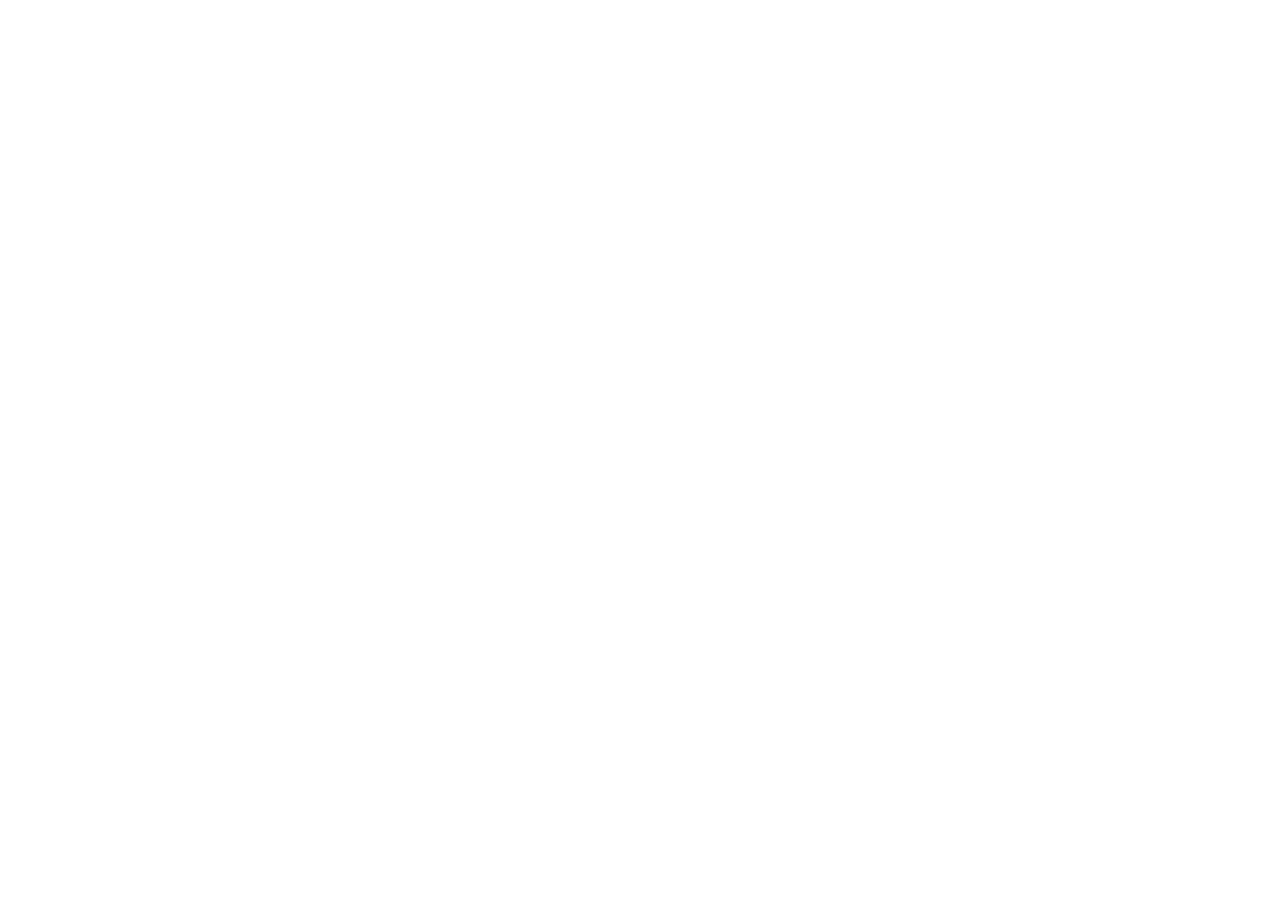
==== details.html @ c6893b9b "Add files via upload" ====
<!-- details.html -->
<!DOCTYPE html>
<html lang="en">
<head>
    <meta charset="UTF-8">
    <meta name="viewport" content="width=device-width, initial-scale=1.0">
    <title>Pokemon Details</title>
    <style>
        /* Add your styling for Pokemon details here */
    </style>
</head>
<body>
    <div id="detailsContainer">
        <!-- Pokemon details will be displayed here -->
    </div>

    <script src="details.js"></script>
</body>
</html>
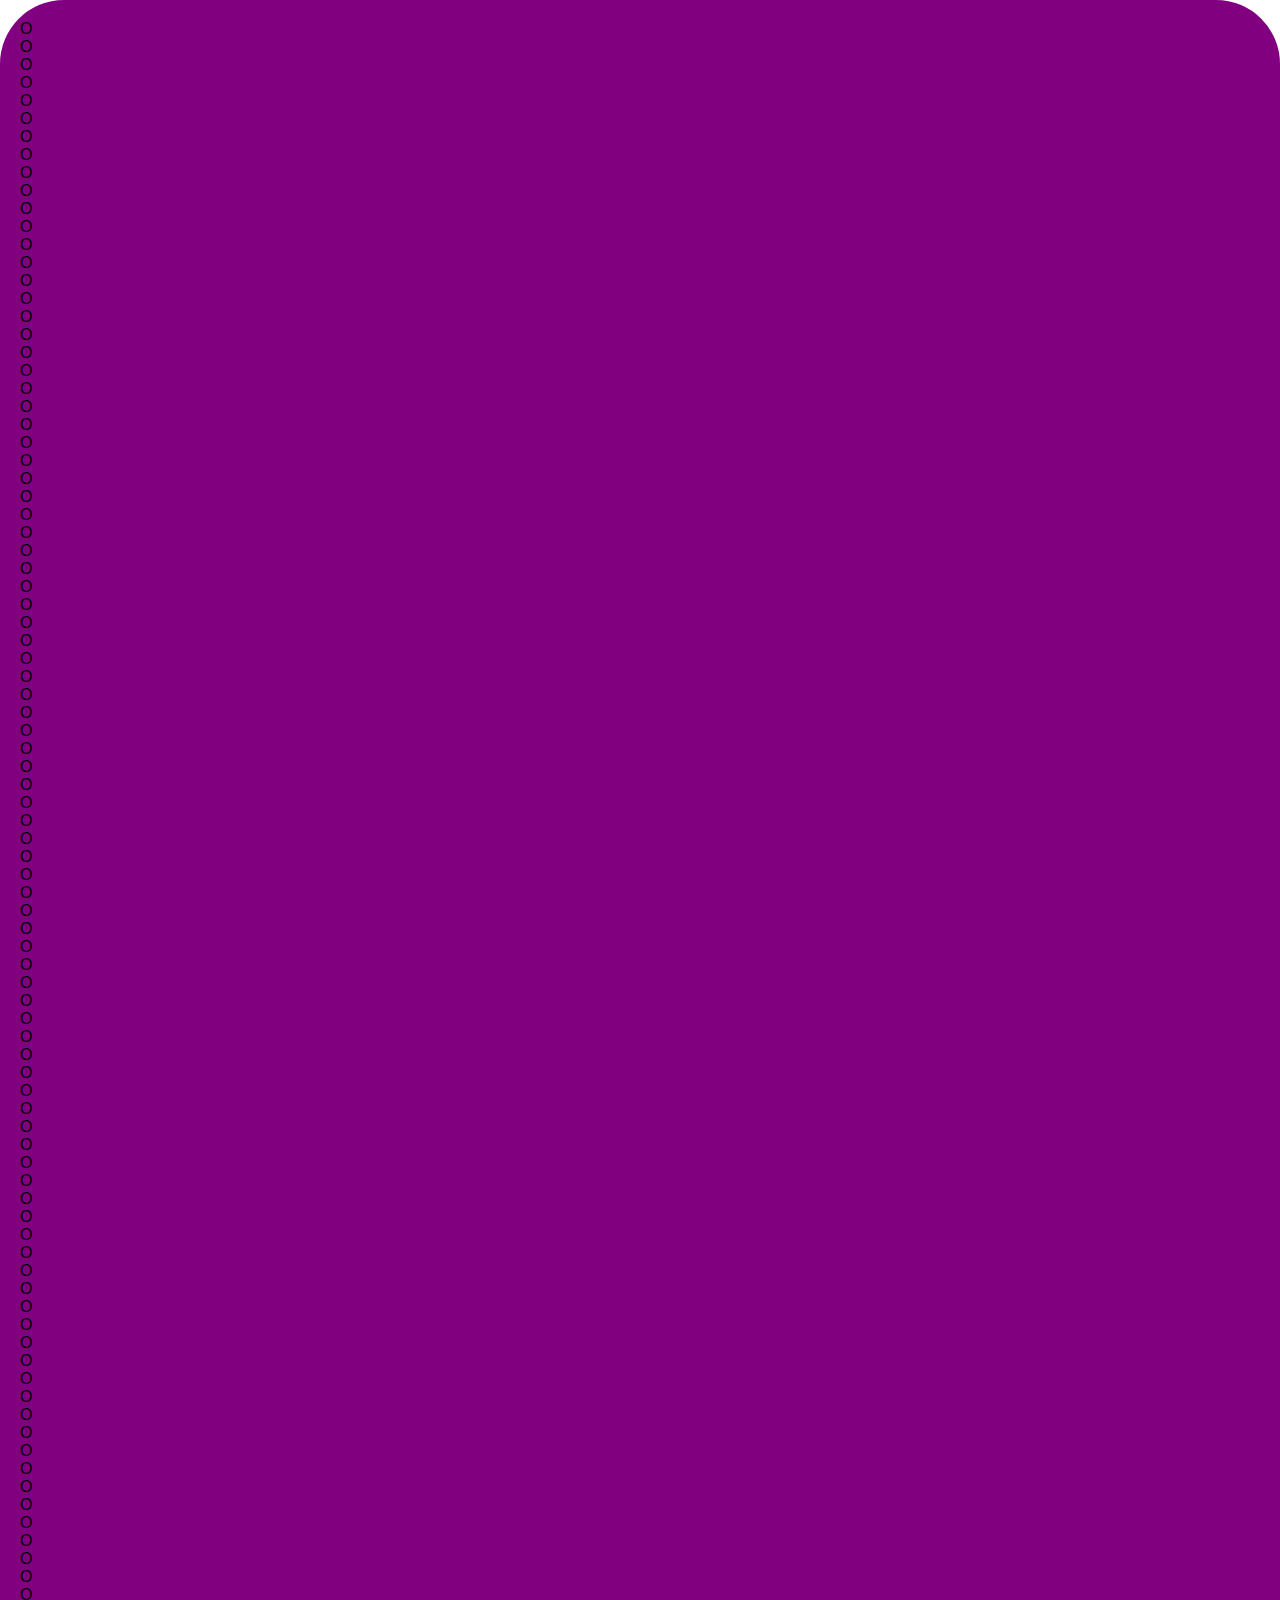
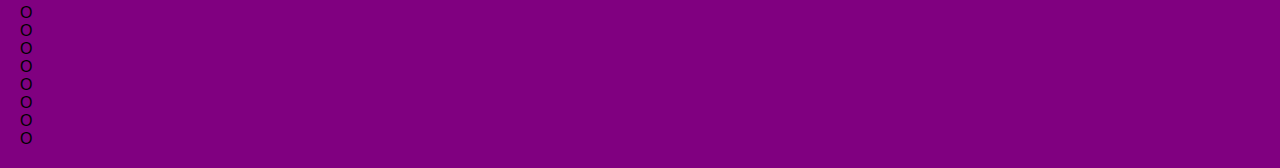
==== commit 37fec1ad: "Add files via upload" ====
--- a/details.html
+++ b/details.html
@@ -4,14 +4,116 @@
 <head>
     <meta charset="UTF-8">
     <meta name="viewport" content="width=device-width, initial-scale=1.0">
-    <title>Pokemon Details</title>
+    <title>Pokemon</title>
+    <link rel="stylesheet" href="details.css">
     <style>
         /* Add your styling for Pokemon details here */
     </style>
 </head>
 <body>
+    <header>
+        
+    </header>
     <div id="detailsContainer">
         <!-- Pokemon details will be displayed here -->
+        <footer style="background-color: purple; padding: 20px;">
+            <p>O</p>
+            <p>O</p>
+            <p>O</p>
+            <p>O</p>
+            <p>O</p>
+            <p>O</p>
+            <p>O</p>
+            <p>O</p>
+            <p>O</p>
+            <p>O</p>
+            <p>O</p>
+            <p>O</p>
+            <p>O</p>
+            <p>O</p>
+            <p>O</p>
+            <p>O</p>
+            <p>O</p>
+            <p>O</p>
+            <p>O</p>
+            <p>O</p>
+            <p>O</p>
+            <p>O</p>
+            <p>O</p>
+            <p>O</p>
+            <p>O</p>
+            <p>O</p>
+            <p>O</p>
+            <p>O</p>
+            <p>O</p>
+            <p>O</p>
+            <p>O</p>
+            <p>O</p>
+            <p>O</p>
+            <p>O</p>
+            <p>O</p>
+            <p>O</p>
+            <p>O</p>
+            <p>O</p>
+            <p>O</p>
+            <p>O</p>
+            <p>O</p>
+            <p>O</p>
+            <p>O</p>
+            <p>O</p>
+            <p>O</p>
+            <p>O</p>
+            <p>O</p>
+            <p>O</p>
+            <p>O</p>
+            <p>O</p>
+            <p>O</p>
+            <p>O</p>
+            <p>O</p>
+            <p>O</p>
+            <p>O</p>
+            <p>O</p>
+            <p>O</p>
+            <p>O</p>
+            <p>O</p>
+            <p>O</p>
+            <p>O</p>
+            <p>O</p>
+            <p>O</p>
+            <p>O</p>
+            <p>O</p>
+            <p>O</p>
+            <p>O</p>
+            <p>O</p>
+            <p>O</p>
+            <p>O</p>
+            <p>O</p>
+            <p>O</p>
+            <p>O</p>
+            <p>O</p>
+            <p>O</p>
+            <p>O</p>
+            <p>O</p>
+            <p>O</p>
+            <p>O</p>
+            <p>O</p>
+            <p>O</p>
+            <p>O</p>
+            <p>O</p>
+            <p>O</p>
+            <p>O</p>
+            <p>O</p>
+            <p>O</p>
+            <p>O</p>
+            <p>O</p>
+            <p>O</p>
+            <p>O</p>
+            <p>O</p>
+            <p>O</p>
+            <p>O</p>
+            <p>O</p>
+            <p>O</p>
+        </footer>
     </div>
 
     <script src="details.js"></script>
--- a/details.css
+++ b/details.css
@@ -0,0 +1,51 @@
+* {
+    box-sizing: border-box;
+    margin: 0px;
+    padding: 0;
+    font-family: 'Lato', sans-serif;
+}
+
+.fire {
+    background-color: #FFA07A;
+}
+
+.water {
+    background-color: #ADD8E6;
+}
+
+.grass {
+    background-color: #98FB98;
+}
+
+.name {
+    justify-content: space-between;
+    display: flex;
+    font-size: 28px;
+}
+
+button {
+    font-size: 28px;
+    padding-left: 5px;
+    padding-right: 5px;
+}
+
+.tipo {
+    font-size: 20px;
+    background-color: rgba(0, 0, 0, 0.15);
+    padding: 2px 13px;
+    border-radius: 8px;
+    font-weight: bold;
+    max-width: fit-content;
+}
+
+.pokemon {
+    display: flex;
+    justify-content: center;
+    margin-top: 60px;
+    height: 480px;
+}
+
+footer {
+    
+    border-radius: 64px 64px 0px 0px;
+}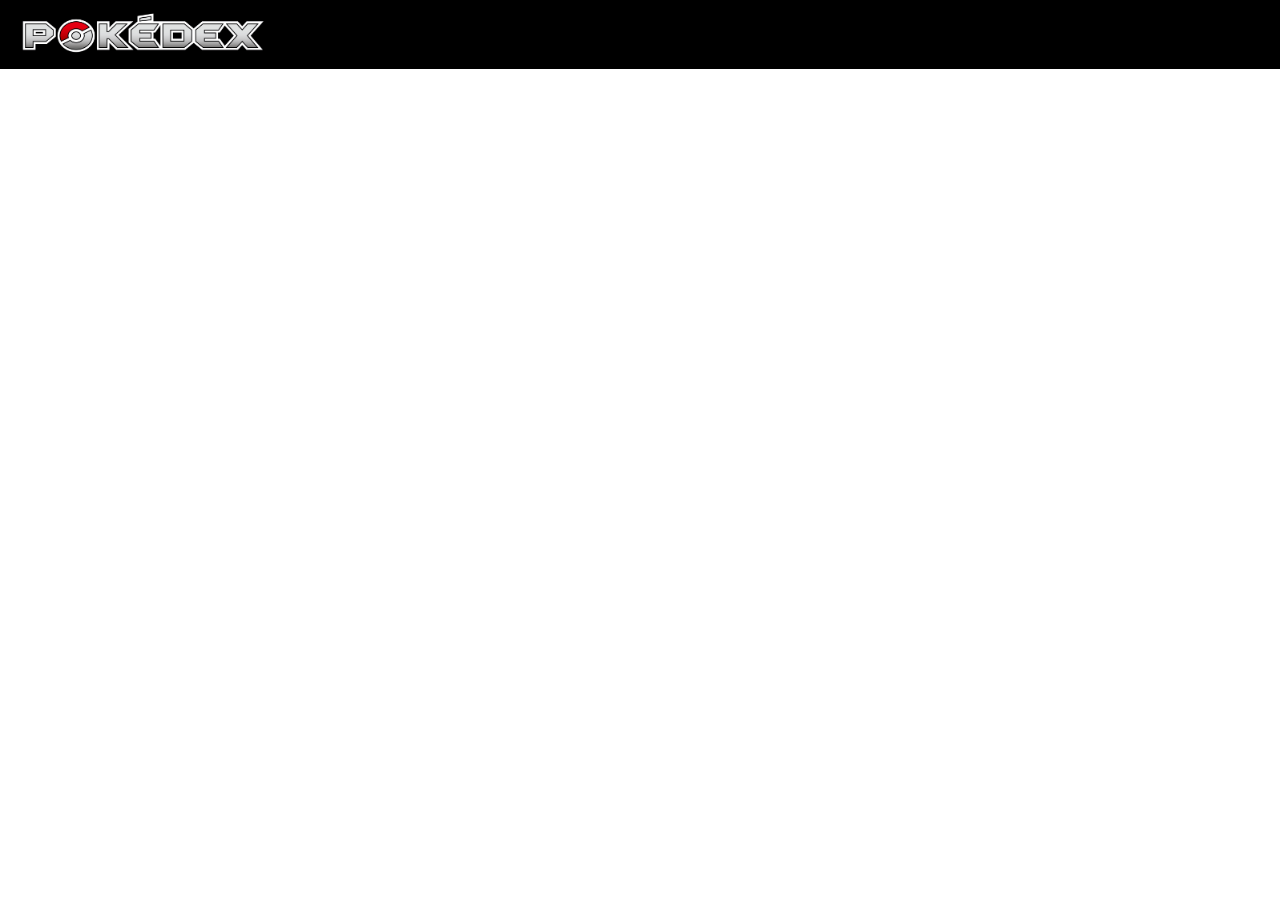
==== commit 44b1bbb8: "Add files via upload" ====
--- a/details.html
+++ b/details.html
@@ -1,121 +1,27 @@
 <!-- details.html -->
 <!DOCTYPE html>
 <html lang="en">
+
 <head>
     <meta charset="UTF-8">
     <meta name="viewport" content="width=device-width, initial-scale=1.0">
+    <link rel="stylesheet" href="details.css">
+    <link rel="icon" href="pokedex.jpg">
     <title>Pokemon</title>
-    <link rel="stylesheet" href="details.css">
     <style>
         /* Add your styling for Pokemon details here */
     </style>
 </head>
+
 <body>
     <header>
-        
+        <a class="logo" href="/index.html"><img src="original.png"></a>
     </header>
     <div id="detailsContainer">
         <!-- Pokemon details will be displayed here -->
-        <footer style="background-color: purple; padding: 20px;">
-            <p>O</p>
-            <p>O</p>
-            <p>O</p>
-            <p>O</p>
-            <p>O</p>
-            <p>O</p>
-            <p>O</p>
-            <p>O</p>
-            <p>O</p>
-            <p>O</p>
-            <p>O</p>
-            <p>O</p>
-            <p>O</p>
-            <p>O</p>
-            <p>O</p>
-            <p>O</p>
-            <p>O</p>
-            <p>O</p>
-            <p>O</p>
-            <p>O</p>
-            <p>O</p>
-            <p>O</p>
-            <p>O</p>
-            <p>O</p>
-            <p>O</p>
-            <p>O</p>
-            <p>O</p>
-            <p>O</p>
-            <p>O</p>
-            <p>O</p>
-            <p>O</p>
-            <p>O</p>
-            <p>O</p>
-            <p>O</p>
-            <p>O</p>
-            <p>O</p>
-            <p>O</p>
-            <p>O</p>
-            <p>O</p>
-            <p>O</p>
-            <p>O</p>
-            <p>O</p>
-            <p>O</p>
-            <p>O</p>
-            <p>O</p>
-            <p>O</p>
-            <p>O</p>
-            <p>O</p>
-            <p>O</p>
-            <p>O</p>
-            <p>O</p>
-            <p>O</p>
-            <p>O</p>
-            <p>O</p>
-            <p>O</p>
-            <p>O</p>
-            <p>O</p>
-            <p>O</p>
-            <p>O</p>
-            <p>O</p>
-            <p>O</p>
-            <p>O</p>
-            <p>O</p>
-            <p>O</p>
-            <p>O</p>
-            <p>O</p>
-            <p>O</p>
-            <p>O</p>
-            <p>O</p>
-            <p>O</p>
-            <p>O</p>
-            <p>O</p>
-            <p>O</p>
-            <p>O</p>
-            <p>O</p>
-            <p>O</p>
-            <p>O</p>
-            <p>O</p>
-            <p>O</p>
-            <p>O</p>
-            <p>O</p>
-            <p>O</p>
-            <p>O</p>
-            <p>O</p>
-            <p>O</p>
-            <p>O</p>
-            <p>O</p>
-            <p>O</p>
-            <p>O</p>
-            <p>O</p>
-            <p>O</p>
-            <p>O</p>
-            <p>O</p>
-            <p>O</p>
-            <p>O</p>
-            <p>O</p>
-        </footer>
     </div>
 
     <script src="details.js"></script>
 </body>
-</html>
+
+</html>--- a/details.css
+++ b/details.css
@@ -5,19 +5,17 @@
     font-family: 'Lato', sans-serif;
 }
 
-.fire {
-    background-color: #FFA07A;
+header {
+    background-color: black;
+    padding: 10px 0px 10px 20px;
 }
 
-.water {
-    background-color: #ADD8E6;
-}
-
-.grass {
-    background-color: #98FB98;
+.logo img{
+    height: 45px;
 }
 
 .name {
+    margin-top: -8px;
     justify-content: space-between;
     display: flex;
     font-size: 28px;
@@ -27,6 +25,11 @@
     font-size: 28px;
     padding-left: 5px;
     padding-right: 5px;
+}
+
+button img {
+    width: 32px;
+    background-color: transparent;
 }
 
 .tipo {
@@ -41,11 +44,10 @@
 .pokemon {
     display: flex;
     justify-content: center;
-    margin-top: 60px;
+    margin-top: 20px;
     height: 480px;
 }
 
 footer {
-    
     border-radius: 64px 64px 0px 0px;
 }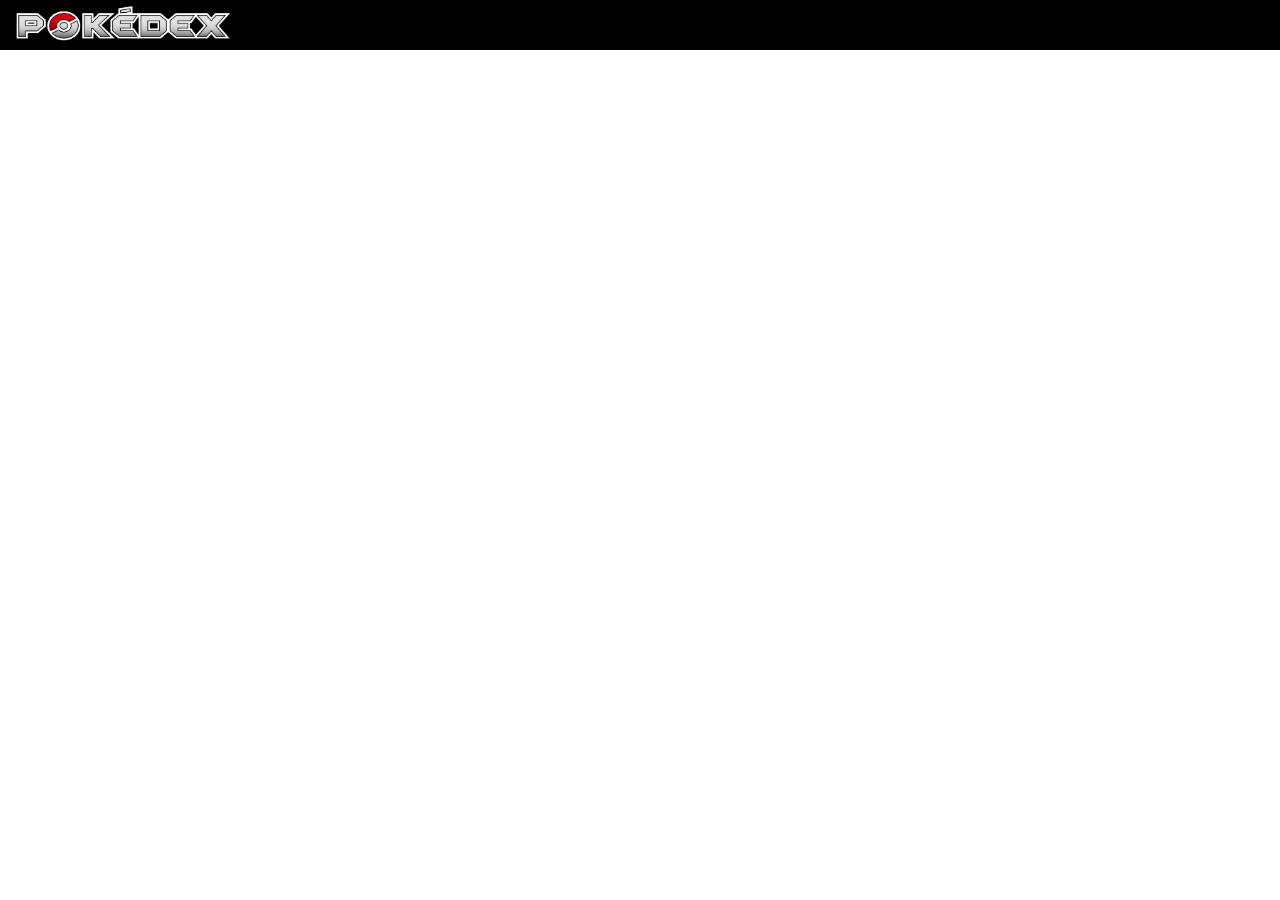
==== commit fe4d76f0: "Add files via upload" ====
--- a/details.html
+++ b/details.html
@@ -6,7 +6,7 @@
     <meta charset="UTF-8">
     <meta name="viewport" content="width=device-width, initial-scale=1.0">
     <link rel="stylesheet" href="details.css">
-    <link rel="icon" href="pokedex.jpg">
+    <link rel="icon" href="img/pokedex.jpg">
     <title>Pokemon</title>
     <style>
         /* Add your styling for Pokemon details here */
@@ -15,7 +15,7 @@
 
 <body>
     <header>
-        <a class="logo" href="/index.html"><img src="original.png"></a>
+        <a class="logo" href="/index.html"><img src="img/original.png"></a>
     </header>
     <div id="detailsContainer">
         <!-- Pokemon details will be displayed here -->
--- a/details.css
+++ b/details.css
@@ -3,22 +3,30 @@
     margin: 0px;
     padding: 0;
     font-family: 'Lato', sans-serif;
+    color: white;
 }
 
 header {
+    width: 100%;
+    height: 30px;
     background-color: black;
-    padding: 10px 0px 10px 20px;
-}
-
-.logo img{
-    height: 45px;
+    padding: 3px 10px;
+}
+
+.logo img {
+    height: 20px;
 }
 
 .name {
-    margin-top: -8px;
+    margin-top: -12px;
+    margin-bottom: 5px;
     justify-content: space-between;
     display: flex;
-    font-size: 28px;
+    font-size: 14px;
+}
+
+.id {
+    margin-top: 4px;
 }
 
 button {
@@ -28,26 +36,176 @@
 }
 
 button img {
-    width: 32px;
+    width: 12px;
     background-color: transparent;
 }
 
 .tipo {
-    font-size: 20px;
+    font-size: 12px;
     background-color: rgba(0, 0, 0, 0.15);
-    padding: 2px 13px;
+    padding: 2px 8px;
     border-radius: 8px;
-    font-weight: bold;
     max-width: fit-content;
+}
+
+.tipo img {
+    height: 15px;
+    margin-bottom: -3.5px;
+    margin-left: -5px;
+    margin-right: 3px;
 }
 
 .pokemon {
     display: flex;
     justify-content: center;
-    margin-top: 20px;
-    height: 480px;
+    margin: 0px 0px;
+    height: 200px;
 }
 
 footer {
-    border-radius: 64px 64px 0px 0px;
-}+    width: auto;
+    border-radius: 32px 32px 0px 0px;
+}
+
+@media (min-width: 370px) and (max-width: 480px) {}
+
+@media (min-width: 481px) and (max-width: 768px) {}
+
+@media (min-width: 787px) and (max-width: 1080px) {}
+
+/* Tela Senac */
+@media (min-width: 1081px) and (max-width: 1280px) {
+    header {
+        height: 50px;
+        padding: 4px 15px;
+    }
+
+    .logo img {
+        height: 40px;
+        margin: -1px;
+    }
+
+    .name {
+        padding: 10px;
+        font-size: xx-large;
+    }
+
+    .tipo {
+        font-size: xx-large;
+        border-radius: 20px;
+        padding: 2px 15px 2px 15px;
+        margin-left: 10px;
+    }
+
+    .tipo img {
+        height: 30px;
+        margin-right: 9px;
+    }
+
+    .pokemon {
+        height: 500px;
+    }
+}
+
+@media (min-width: 1281px) and (max-width: 1440px) {
+    header {
+        height: 60px;
+        padding: 4px 15px;
+    }
+
+    .logo img {
+        height: 45px;
+        margin: 2px;
+    }
+
+    .name {
+        padding: 10px;
+        font-size: xx-large;
+    }
+
+    .tipo {
+        font-size: xx-large;
+        border-radius: 20px;
+        padding: 2px 15px 2px 15px;
+        margin-left: 10px;
+    }
+
+    .tipo img {
+        height: 30px;
+        margin-right: 9px;
+    }
+
+    .pokemon {
+        height: 500px;
+    }
+}
+
+/* Tela Trabalho */
+@media (min-width: 1441px) and (max-width: 1710px) {
+    header {
+        height: 60px;
+        padding: 4px 15px;
+    }
+
+    .logo img {
+        height: 40px;
+        margin: 3px;
+    }
+
+    .name {
+        padding: 10px;
+        font-size: xx-large;
+    }
+
+    .tipo {
+        font-size: xx-large;
+        border-radius: 20px;
+        padding: 2px 15px 2px 15px;
+        margin-left: 10px;
+    }
+
+    .tipo img {
+        height: 30px;
+        margin-right: 9px;
+    }
+
+    .pokemon {
+        height: 500px;
+    }
+}
+
+/* Tela casa */
+@media (min-width: 1711px) and (max-width: 1920px) {
+    header {
+        height: 60px;
+        padding: 4px 15px;
+    }
+
+    .logo img {
+        height: 40px;
+        margin: 3px;
+    }
+
+    .name {
+        padding: 10px;
+        font-size: xx-large;
+    }
+
+    .tipo {
+        font-size: xx-large;
+        border-radius: 20px;
+        padding: 2px 15px 2px 15px;
+        margin-left: 10px;
+    }
+
+    .tipo img {
+        height: 30px;
+        margin-right: 9px;
+    }
+
+    .pokemon {
+        height: 500px;
+    }
+}
+
+@media (orientation: landscape) {}